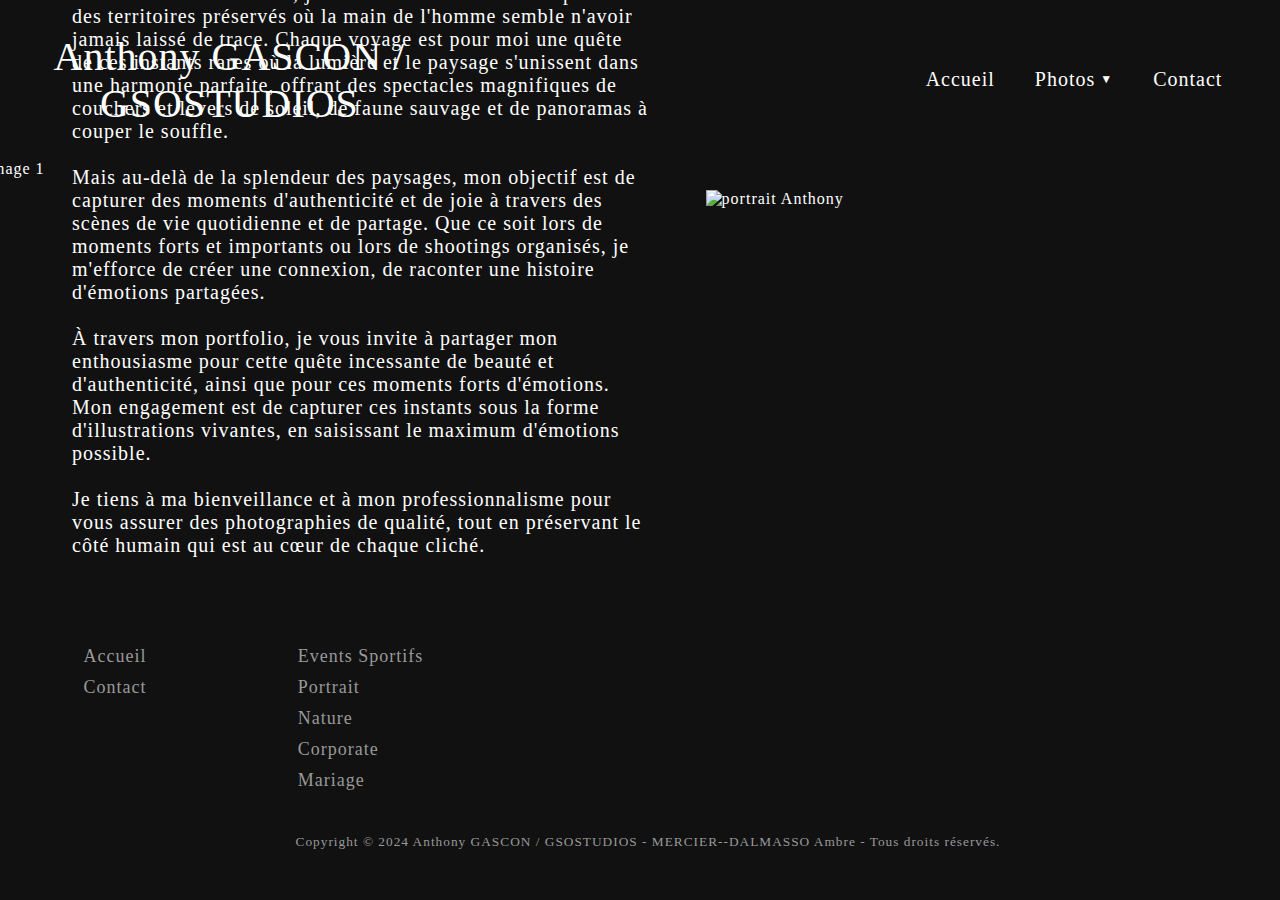
==== index.html @ 79be2a77 "Add files via upload" ====
<!DOCTYPE html>
<html lang="en">
	<head>
		<meta charset="utf-8">
        <meta name="viewport" content="width=device-width, initial-scale=1, user-scalable=no">
		<title>GSOSTUDIOS</title>
        <link rel="icon" type="image/png" href="">
		<link rel="stylesheet" type="text/css" href="style2.css">
    
	</head>
	<body>
        <div class="header">
            <div class="logo">
                <a class="TextLogo" href="./index.html">Anthony GASCON / <br>GSOSTUDIOS </a>
            </div>
            <div class="nav-container">
                <div class="burger-menu">
                    <span></span>
                    <span></span>
                    <span></span>
                </div>
                <ul class="nav-list">
                    <li class="nav"><a href="./index.html">Accueil</a></li>
                    <!--<a href="https://www.flaticon.com/fr/icones-gratuites/fleche-vers-le-bas" title="flèche vers le bas icônes">Flèche vers le bas icônes créées par Md. Mukhlesur Rahaman - Flaticon</a>-->
                    <li class="nav photos-menu">
                        <a href="#" class="photos-link">Photos <span class="arrow">&#9660;</span></a>
                        <ul class="sub-nav">
                            <li class="navPhoto"><a href="event-sportif.html">Events Sportifs</a></li>
                            <li class="navPhoto"><a href="portrait.html">Portrait</a></li>
                            <li class="navPhoto"><a href="nature.html">Nature</a></li>
                            <li class="navPhoto"><a href="corporate.html">Corporate</a></li>
                            <li class="navPhoto"><a href="mariage.html">Mariage</a></li>
                        </ul>
                    <li class="nav"><a href="contact.php">Contact</a></li>
                </ul>
            </div>
        </div>

             <!--image slider start-->
        <div class="slider">
            <div class="slides">
                <!--radio button start-->
                <input type="radio" name="radio-btn" id="radio1" checked>
                <input type="radio" name="radio-btn" id="radio2">
                <input type="radio" name="radio-btn" id="radio3">
                <input type="radio" name="radio-btn" id="radio4">
                <input type="radio" name="radio-btn" id="radio5">
                <!--radio button end-->
                <!--slide image start-->
                <div class="slide first"><img src="./img/image1.PNG" alt="Image 1"></div>
                <div class="slide"><img src="./img/image2.PNG" alt="Image 2"></div>
                <div class="slide"><img src="./img/image3.PNG" alt="Image 3"></div>
                <div class="slide"><img src="./img/image4.PNG" alt="Image 4"></div>
                <div class="slide"><img src="./img/image5.PNG" alt="Image 5"></div>
                <!--slide image end-->
                <!--automatic navigation start-->
                <div class="navigation-auto">
                    <div class="auto-btn1"></div>
                    <div class="auto-btn2"></div>
                    <div class="auto-btn3"></div>
                    <div class="auto-btn4"></div>
                    <div class="auto-btn5"></div>
                </div>
                <!--automatic navigation end-->
                <!--manual navigation start-->
                <div class="navigation-manual">
                    <label for="radio1" class="manual-btn"></label>
                    <label for="radio2" class="manual-btn"></label>
                    <label for="radio3" class="manual-btn"></label>
                    <label for="radio4" class="manual-btn"></label>
                    <label for="radio5" class="manual-btn"></label>
                </div>
            <!--manual navigation end-->
            </div>
        
        </div>
        <!--image slider end-->

        <div class="presentation">
            <h2>Qui je suis</h2>
            <div class="element">
                <div class="text">
                    <p>Depuis ma plus tendre enfance, la nature a toujours été ma première muse. 
                        Amoureux inconditionnel des grands espaces, c'est tout naturellement que je me suis tourné vers la photographie il y a près de dix ans.
                        Mon appareil photo est devenu le prolongement de mon regard, capturant la beauté éphémère des paysages que Mère Nature sculpte jour après jour.
                        Passionné par les randonnées en pleine nature et les bivouacs sous les étoiles, je cherche constamment à explorer des territoires préservés où la main de l'homme semble n'avoir jamais laissé de trace. 
                        Chaque voyage est pour moi une quête de ces instants rares où la lumière et le paysage s'unissent dans une harmonie parfaite, offrant des spectacles 
                        magnifiques de couchers et levers de soleil, de faune sauvage et de panoramas à couper le souffle.<br><br>

                        Mais au-delà de la splendeur des paysages, mon objectif est de capturer des moments d'authenticité et de joie à travers des scènes de vie quotidienne et de partage. 
                        Que ce soit lors de moments forts et importants ou lors de shootings organisés, je m'efforce de créer une connexion, de raconter une histoire d'émotions partagées.<br><br>

                        À travers mon portfolio, je vous invite à partager mon enthousiasme pour cette quête incessante de beauté et d'authenticité, ainsi que pour ces moments forts d'émotions. 
                        Mon engagement est de capturer ces instants sous la forme d'illustrations vivantes, en saisissant le maximum d'émotions possible.<br><br>

                        Je tiens à ma bienveillance et à mon professionnalisme pour vous assurer des photographies de qualité, tout en préservant le côté humain qui est au cœur de chaque cliché.<br></p>
                </div>
                <div class="photo">
                    <img src="./image/portrait.jpg" alt="portrait Anthony">
                </div>
            </div>
        </div>

        <footer>
            <div class="footer">
                <div class="general">
                    <ul>
                        <li class="foot"><a href="./index.html">Accueil</a></li>
                        <li class="foot"><a href="contact.php">Contact</a></li>
                    </ul>
                </div>
                <div class="ListePhoto">
                    <ul>
                        <li class="foot"><a href="event-sportif.html">Events Sportifs</a></li>
                        <li class="foot"><a href="portrait.html">Portrait</a></li>
                        <li class="foot"><a href="nature.html">Nature</a></li>
                        <li class="foot"><a href="corporate.html">Corporate</a></li>
                        <li class="foot"><a href="mariage.html">Mariage</a></li>
                    </ul>
                </div>
            </div>    
            <div class="Copyright">
                <small class="small">Copyright © 2024 Anthony GASCON / GSOSTUDIOS - MERCIER--DALMASSO Ambre - Tous droits réservés.</small>
            </div>
            
        </footer>
    <script defer src="script2.js"></script>
    </body>
</html>
---- style2.css ----
@font-face{
	font-family: "Bebas_Neue";
	src: url("./font/BebasNeue-Regular.ttf") format("truetype");
}

body{
    background-color: #111111;
    color: #fff;
    overflow-x: hidden;
    height: auto;
    width: 100%;
    font-family: Bebas_Neue;
    letter-spacing: 1px;
}

        /*----- header -----*/


.header {
    display: flex;
    justify-content: space-between;
    align-items: center;
    padding: 20px;
    margin: 1% 2%;
    position: relative;
    z-index: 10;
}

.logo {
    order: 1; 
    text-align: center;
}

.TextLogo {
    font-size: 40px;
    color: white;
    text-decoration: none;
}

.nav-container {
    order: 2; 
    position: relative;
    z-index: 10;
}

.nav-list {
    list-style: none;
    padding: 0;
    margin: 0;
    display: flex;
    align-items: center;
    background-color: #111111;
}

.nav {
    margin-right: 20px;
    margin-left: 20px;
}

.nav a {
    color: white;
    text-decoration: none;
    font-size: 20px;
    display: flex;
    align-items: center;
}

.photos-menu {
    position: relative;
}

.arrow {
    margin-left: 5px;
    font-size: 12px;
}

.sub-nav {
    display: none;
    position: absolute;
    padding: 10px 0;
    list-style: none;
    top: 100%;
    left: 0;
    width: 200px;
    background-color: #111111;
    z-index: 15;
}

.navPhoto a {
    color: white;
    text-decoration: none;
    font-size: 20px;
    display: block;
    padding: 5px 20px;
}

.show {
    display: block;
}

.burger-menu {
    display: none;
    flex-direction: column;
    cursor: pointer;
}

.burger-menu span {
    width: 25px;
    height: 3px;
    background-color: white;
    margin: 4px 0;
}

@media (max-width: 1110px) {
    .header {
        flex-direction: column;
    }

    .logo {
        order: 1;
        text-align: center;
        width: auto;
    }

    .nav-container {
        order: 2;
        width: 100%;
        justify-content: right;
        
    }

    .burger-menu {
        display: flex;
        align-items: flex-start;
        margin-top: -50px;
    }

    .nav-list {
        display: none;
        flex-direction: column;
        width: auto;
        text-align: right;
        align-items: flex-start;
        margin-top: 1%;
        position: absolute;
        top: 100%;
        background-color: #111111;
        z-index: 15;
    }

    .nav-list.show {
        display: flex;
    }

    .nav{
        margin-bottom: 3%;
    }

    .photos-menu .sub-nav {
        position: relative;
        left: 0;
    }
}


    /*----- hero, carrousselle -----*/


.slider{
    position: relative;
    width: 103%;
    overflow: hidden;
    margin-left: -3%;
    z-index: 5; 
}

.slides{
    display: flex;
    transition: transform 0.5s ease;
    width: 500%;
}

.slides input{
    display: none;
}

.slide{
    width: 20%;
    flex-shrink: 0;
    position: relative;
}

.slide img{
    width: 103%;
    height: 50%;
    object-fit: cover;
}

/*css dor manual slide navigation*/

.navigation-manual{
    position: absolute;
    width: 103%;
    margin-top: 35%;
    display: flex;
    justify-content: center;
}

.manual-btn{
    border: 2px solid #fff;
    padding: 5px;
    border-radius: 10px;
    cursor: pointer;
    transition: 1s;
}

.manual-btn:not(:last-child){
    margin-right: 5%;
}

.manual-btn:hover{
    background: #fff;
}

#radio1:checked ~ .first{
    margin-left: 0;
}

#radio2:checked ~ .first{
    margin-left: -20%;
}

#radio3:checked ~ .first{
    margin-left: -40%;
}

#radio4:checked ~ .first{
    margin-left: -60%;
}

#radio5:checked ~ .first{
    margin-left: -80%;
}

/*css for automatic slide navigation*/

.navigation-auto{
    position: absolute;
    display: flex;
    width: 103%;
    justify-content: center;
    margin-top: 35%;
}

.navigation-auto div{
    border: 2px solid #fff;
    padding: 5px;
    border-radius: 10px;
    transition: 1s;
}

.navigation-auto div:not(:last-child){
    margin-right: 5%;
}

#radio1:checked ~ .navigation-auto .auto-btn1{
    background: #000;
}

#radio2:checked ~ .navigation-auto .auto-btn2{
    background: #000;
}

#radio3:checked ~ .navigation-auto .auto-btn3{
    background: #000;
}

#radio4:checked ~ .navigation-auto .auto-btn4{
    background: #000;
}

#radio5:checked ~ .navigation-auto .auto-btn5{
    background: #000;
}


    /*----- présentation -----*/


.presentation {
    margin: 0 5%;
    margin-top: -36%;
}

.presentation h2 {
    font-size: 30px;
}

.element {
    display: flex;
    justify-content: space-between;
    align-items: center;
}

.text {
    width: 50%;
    font-size: 20px;
}

.photo {
    width: 45%;
    margin-top: 20px; 
}

.photo img {
    display: block;
    width: 100%;
}

@media (max-width: 1110px) {
    .element {
        flex-direction: column;
        align-items: center;
    }

    .text {
        width: 100%;
        text-align: center;
        order: 2;
    }

    .photo {
        width: 100%;
        order: 1;
        margin-bottom: 2%;
    }
}


    /*----- footer -----*/


.footer{
    display: flex;
    justify-content: flex-start;
    align-items: flex-start;
    text-align: left;
    margin-top: 5%;
    margin-bottom: 2%;
    width: 100%;

}

.footer div {
    margin: 0% 2%;
}

.general ul, .ListePhoto ul {
    display: flex;
    justify-content: flex-start;
    list-style: none;
    padding: 0;
    margin: 0;
    flex-direction: column;
}

.foot {
    margin: 5px 50px ;
}

.foot a {
    text-decoration: none;
    color: #999999;
    font-size: 18px;
}

.Copyright{
    display: flex;
    justify-content: space-around;
    align-items: center;
    margin-top: 3%;
    margin-bottom: 3%;
    width: 100%;
    color: #999999;
    text-align: center;
}
.small{
    margin:0 2% ;
}
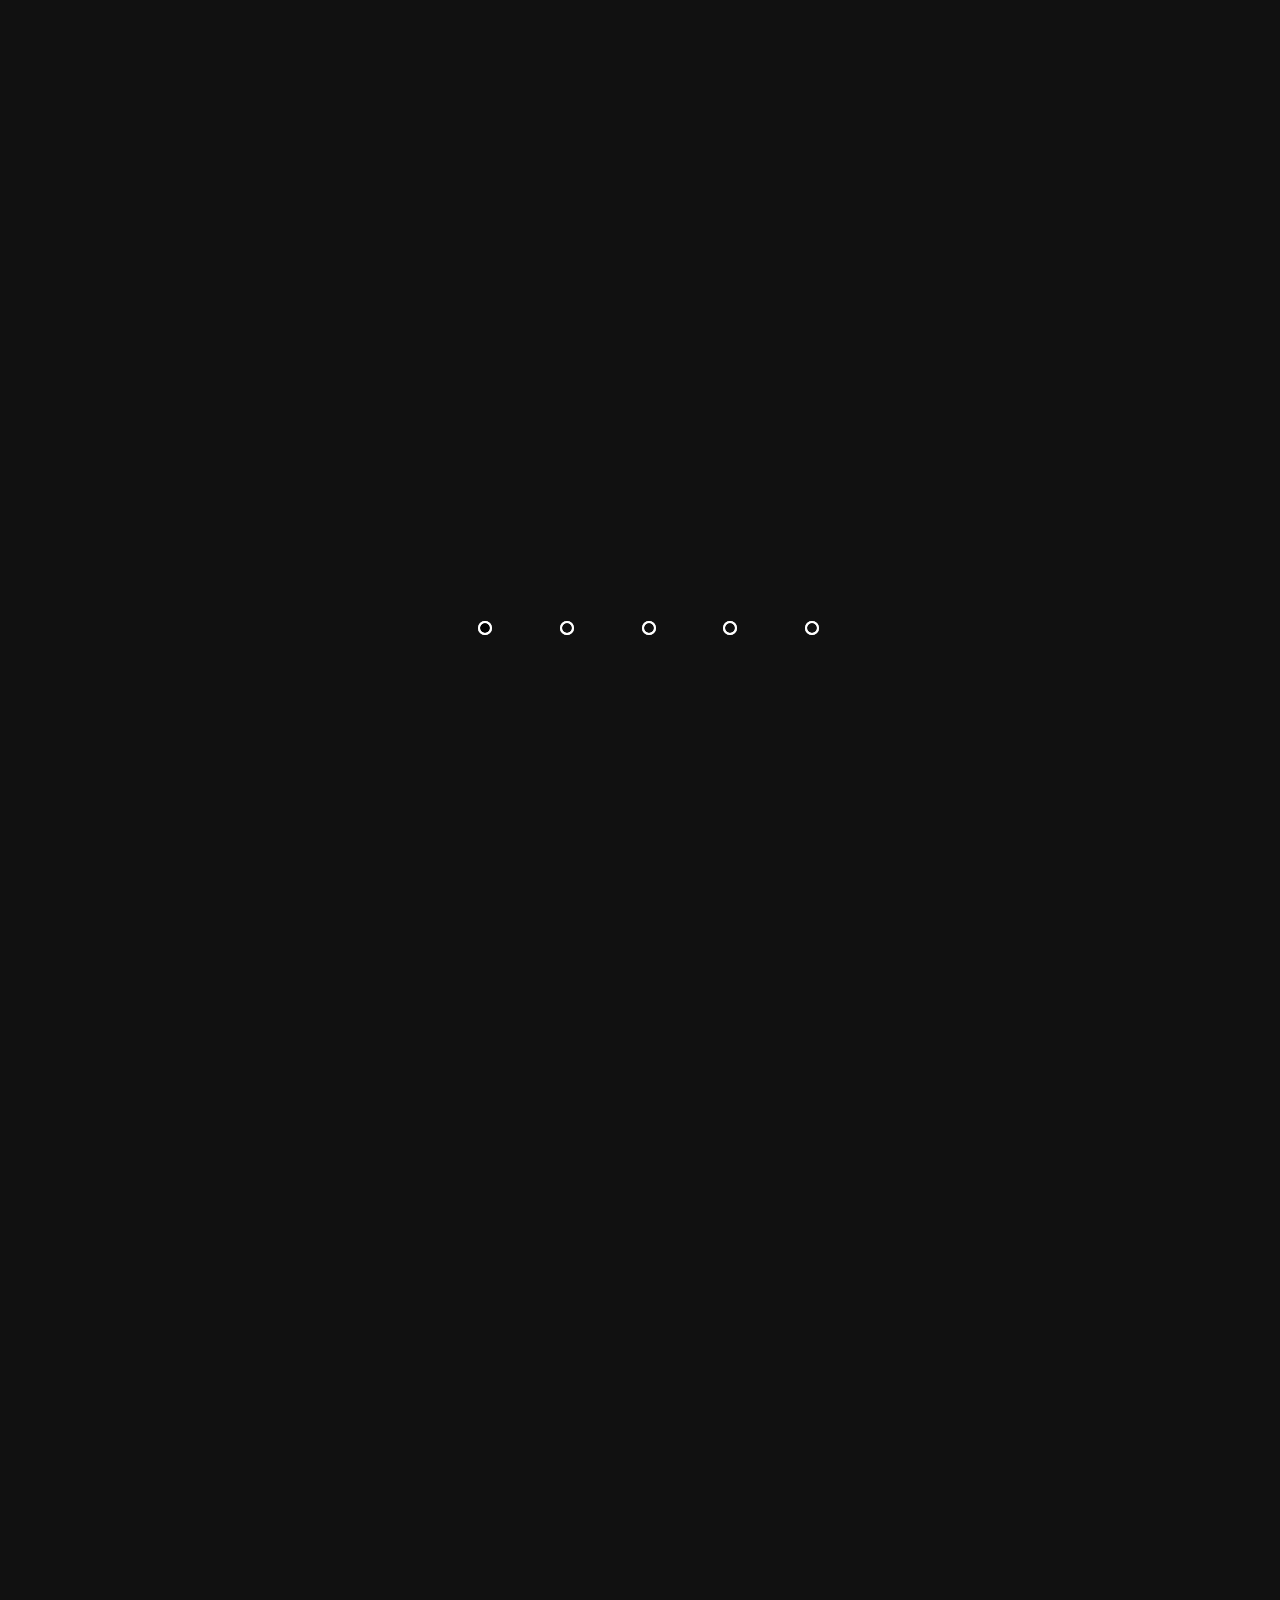
==== commit 9cd248d7: "ajout" ====
--- a/index.html
+++ b/index.html
@@ -1,129 +1,129 @@
-<!DOCTYPE html>
-<html lang="en">
-	<head>
-		<meta charset="utf-8">
-        <meta name="viewport" content="width=device-width, initial-scale=1, user-scalable=no">
-		<title>GSOSTUDIOS</title>
-        <link rel="icon" type="image/png" href="">
-		<link rel="stylesheet" type="text/css" href="style2.css">
-    
-	</head>
-	<body>
-        <div class="header">
-            <div class="logo">
-                <a class="TextLogo" href="./index.html">Anthony GASCON / <br>GSOSTUDIOS </a>
-            </div>
-            <div class="nav-container">
-                <div class="burger-menu">
-                    <span></span>
-                    <span></span>
-                    <span></span>
-                </div>
-                <ul class="nav-list">
-                    <li class="nav"><a href="./index.html">Accueil</a></li>
-                    <!--<a href="https://www.flaticon.com/fr/icones-gratuites/fleche-vers-le-bas" title="flèche vers le bas icônes">Flèche vers le bas icônes créées par Md. Mukhlesur Rahaman - Flaticon</a>-->
-                    <li class="nav photos-menu">
-                        <a href="#" class="photos-link">Photos <span class="arrow">&#9660;</span></a>
-                        <ul class="sub-nav">
-                            <li class="navPhoto"><a href="event-sportif.html">Events Sportifs</a></li>
-                            <li class="navPhoto"><a href="portrait.html">Portrait</a></li>
-                            <li class="navPhoto"><a href="nature.html">Nature</a></li>
-                            <li class="navPhoto"><a href="corporate.html">Corporate</a></li>
-                            <li class="navPhoto"><a href="mariage.html">Mariage</a></li>
-                        </ul>
-                    <li class="nav"><a href="contact.php">Contact</a></li>
-                </ul>
-            </div>
-        </div>
-
-             <!--image slider start-->
-        <div class="slider">
-            <div class="slides">
-                <!--radio button start-->
-                <input type="radio" name="radio-btn" id="radio1" checked>
-                <input type="radio" name="radio-btn" id="radio2">
-                <input type="radio" name="radio-btn" id="radio3">
-                <input type="radio" name="radio-btn" id="radio4">
-                <input type="radio" name="radio-btn" id="radio5">
-                <!--radio button end-->
-                <!--slide image start-->
-                <div class="slide first"><img src="./img/image1.PNG" alt="Image 1"></div>
-                <div class="slide"><img src="./img/image2.PNG" alt="Image 2"></div>
-                <div class="slide"><img src="./img/image3.PNG" alt="Image 3"></div>
-                <div class="slide"><img src="./img/image4.PNG" alt="Image 4"></div>
-                <div class="slide"><img src="./img/image5.PNG" alt="Image 5"></div>
-                <!--slide image end-->
-                <!--automatic navigation start-->
-                <div class="navigation-auto">
-                    <div class="auto-btn1"></div>
-                    <div class="auto-btn2"></div>
-                    <div class="auto-btn3"></div>
-                    <div class="auto-btn4"></div>
-                    <div class="auto-btn5"></div>
-                </div>
-                <!--automatic navigation end-->
-                <!--manual navigation start-->
-                <div class="navigation-manual">
-                    <label for="radio1" class="manual-btn"></label>
-                    <label for="radio2" class="manual-btn"></label>
-                    <label for="radio3" class="manual-btn"></label>
-                    <label for="radio4" class="manual-btn"></label>
-                    <label for="radio5" class="manual-btn"></label>
-                </div>
-            <!--manual navigation end-->
-            </div>
-        
-        </div>
-        <!--image slider end-->
-
-        <div class="presentation">
-            <h2>Qui je suis</h2>
-            <div class="element">
-                <div class="text">
-                    <p>Depuis ma plus tendre enfance, la nature a toujours été ma première muse. 
-                        Amoureux inconditionnel des grands espaces, c'est tout naturellement que je me suis tourné vers la photographie il y a près de dix ans.
-                        Mon appareil photo est devenu le prolongement de mon regard, capturant la beauté éphémère des paysages que Mère Nature sculpte jour après jour.
-                        Passionné par les randonnées en pleine nature et les bivouacs sous les étoiles, je cherche constamment à explorer des territoires préservés où la main de l'homme semble n'avoir jamais laissé de trace. 
-                        Chaque voyage est pour moi une quête de ces instants rares où la lumière et le paysage s'unissent dans une harmonie parfaite, offrant des spectacles 
-                        magnifiques de couchers et levers de soleil, de faune sauvage et de panoramas à couper le souffle.<br><br>
-
-                        Mais au-delà de la splendeur des paysages, mon objectif est de capturer des moments d'authenticité et de joie à travers des scènes de vie quotidienne et de partage. 
-                        Que ce soit lors de moments forts et importants ou lors de shootings organisés, je m'efforce de créer une connexion, de raconter une histoire d'émotions partagées.<br><br>
-
-                        À travers mon portfolio, je vous invite à partager mon enthousiasme pour cette quête incessante de beauté et d'authenticité, ainsi que pour ces moments forts d'émotions. 
-                        Mon engagement est de capturer ces instants sous la forme d'illustrations vivantes, en saisissant le maximum d'émotions possible.<br><br>
-
-                        Je tiens à ma bienveillance et à mon professionnalisme pour vous assurer des photographies de qualité, tout en préservant le côté humain qui est au cœur de chaque cliché.<br></p>
-                </div>
-                <div class="photo">
-                    <img src="./image/portrait.jpg" alt="portrait Anthony">
-                </div>
-            </div>
-        </div>
-
-        <footer>
-            <div class="footer">
-                <div class="general">
-                    <ul>
-                        <li class="foot"><a href="./index.html">Accueil</a></li>
-                        <li class="foot"><a href="contact.php">Contact</a></li>
-                    </ul>
-                </div>
-                <div class="ListePhoto">
-                    <ul>
-                        <li class="foot"><a href="event-sportif.html">Events Sportifs</a></li>
-                        <li class="foot"><a href="portrait.html">Portrait</a></li>
-                        <li class="foot"><a href="nature.html">Nature</a></li>
-                        <li class="foot"><a href="corporate.html">Corporate</a></li>
-                        <li class="foot"><a href="mariage.html">Mariage</a></li>
-                    </ul>
-                </div>
-            </div>    
-            <div class="Copyright">
-                <small class="small">Copyright © 2024 Anthony GASCON / GSOSTUDIOS - MERCIER--DALMASSO Ambre - Tous droits réservés.</small>
-            </div>
-            
-        </footer>
-    <script defer src="script2.js"></script>
-    </body>
+<!DOCTYPE html>
+<html lang="en">
+	<head>
+		<meta charset="utf-8">
+        <meta name="viewport" content="width=device-width, initial-scale=1, user-scalable=no">
+		<title>GSOSTUDIOS</title>
+        <link rel="icon" type="image/png" href="">
+		<link rel="stylesheet" type="text/css" href="style2.css">
+    
+	</head>
+	<body>
+        <div class="header">
+            <div class="logo">
+                <a class="TextLogo" href="./index.html">Anthony GASCON / <br>GSOSTUDIOS </a>
+            </div>
+            <div class="nav-container">
+                <div class="burger-menu">
+                    <span></span>
+                    <span></span>
+                    <span></span>
+                </div>
+                <ul class="nav-list">
+                    <li class="nav"><a href="./index.html">Accueil</a></li>
+                    <!--<a href="https://www.flaticon.com/fr/icones-gratuites/fleche-vers-le-bas" title="flèche vers le bas icônes">Flèche vers le bas icônes créées par Md. Mukhlesur Rahaman - Flaticon</a>-->
+                    <li class="nav photos-menu">
+                        <a href="#" class="photos-link">Photos <span class="arrow">&#9660;</span></a>
+                        <ul class="sub-nav">
+                            <li class="navPhoto"><a href="event-sportif.html">Events Sportifs</a></li>
+                            <li class="navPhoto"><a href="portrait.html">Portrait</a></li>
+                            <li class="navPhoto"><a href="nature.html">Nature</a></li>
+                            <li class="navPhoto"><a href="corporate.html">Corporate</a></li>
+                            <li class="navPhoto"><a href="mariage.html">Mariage</a></li>
+                        </ul>
+                    <li class="nav"><a href="contact.php">Contact</a></li>
+                </ul>
+            </div>
+        </div>
+
+             <!--image slider start-->
+        <div class="slider">
+            <div class="slides">
+                <!--radio button start-->
+                <input type="radio" name="radio-btn" id="radio1" checked>
+                <input type="radio" name="radio-btn" id="radio2">
+                <input type="radio" name="radio-btn" id="radio3">
+                <input type="radio" name="radio-btn" id="radio4">
+                <input type="radio" name="radio-btn" id="radio5">
+                <!--radio button end-->
+                <!--slide image start-->
+                <div class="slide first"><img src="./img/image1.PNG" alt="Image 1"></div>
+                <div class="slide"><img src="./img/image2.PNG" alt="Image 2"></div>
+                <div class="slide"><img src="./img/image3.PNG" alt="Image 3"></div>
+                <div class="slide"><img src="./img/image4.PNG" alt="Image 4"></div>
+                <div class="slide"><img src="./img/image5.PNG" alt="Image 5"></div>
+                <!--slide image end-->
+                <!--automatic navigation start-->
+                <div class="navigation-auto">
+                    <div class="auto-btn1"></div>
+                    <div class="auto-btn2"></div>
+                    <div class="auto-btn3"></div>
+                    <div class="auto-btn4"></div>
+                    <div class="auto-btn5"></div>
+                </div>
+                <!--automatic navigation end-->
+                <!--manual navigation start-->
+                <div class="navigation-manual">
+                    <label for="radio1" class="manual-btn"></label>
+                    <label for="radio2" class="manual-btn"></label>
+                    <label for="radio3" class="manual-btn"></label>
+                    <label for="radio4" class="manual-btn"></label>
+                    <label for="radio5" class="manual-btn"></label>
+                </div>
+            <!--manual navigation end-->
+            </div>
+        
+        </div>
+        <!--image slider end-->
+
+        <div class="presentation">
+            <h2>Qui je suis</h2>
+            <div class="element">
+                <div class="text">
+                    <p>Depuis ma plus tendre enfance, la nature a toujours été ma première muse. 
+                        Amoureux inconditionnel des grands espaces, c'est tout naturellement que je me suis tourné vers la photographie il y a près de dix ans.
+                        Mon appareil photo est devenu le prolongement de mon regard, capturant la beauté éphémère des paysages que Mère Nature sculpte jour après jour.
+                        Passionné par les randonnées en pleine nature et les bivouacs sous les étoiles, je cherche constamment à explorer des territoires préservés où la main de l'homme semble n'avoir jamais laissé de trace. 
+                        Chaque voyage est pour moi une quête de ces instants rares où la lumière et le paysage s'unissent dans une harmonie parfaite, offrant des spectacles 
+                        magnifiques de couchers et levers de soleil, de faune sauvage et de panoramas à couper le souffle.<br><br>
+
+                        Mais au-delà de la splendeur des paysages, mon objectif est de capturer des moments d'authenticité et de joie à travers des scènes de vie quotidienne et de partage. 
+                        Que ce soit lors de moments forts et importants ou lors de shootings organisés, je m'efforce de créer une connexion, de raconter une histoire d'émotions partagées.<br><br>
+
+                        À travers mon portfolio, je vous invite à partager mon enthousiasme pour cette quête incessante de beauté et d'authenticité, ainsi que pour ces moments forts d'émotions. 
+                        Mon engagement est de capturer ces instants sous la forme d'illustrations vivantes, en saisissant le maximum d'émotions possible.<br><br>
+
+                        Je tiens à ma bienveillance et à mon professionnalisme pour vous assurer des photographies de qualité, tout en préservant le côté humain qui est au cœur de chaque cliché.<br></p>
+                </div>
+                <div class="photo">
+                    <img src="./image/portrait.jpg" alt="portrait Anthony">
+                </div>
+            </div>
+        </div>
+
+        <footer>
+            <div class="footer">
+                <div class="general">
+                    <ul>
+                        <li class="foot"><a href="./index.html">Accueil</a></li>
+                        <li class="foot"><a href="contact.php">Contact</a></li>
+                    </ul>
+                </div>
+                <div class="ListePhoto">
+                    <ul>
+                        <li class="foot"><a href="event-sportif.html">Events Sportifs</a></li>
+                        <li class="foot"><a href="portrait.html">Portrait</a></li>
+                        <li class="foot"><a href="nature.html">Nature</a></li>
+                        <li class="foot"><a href="corporate.html">Corporate</a></li>
+                        <li class="foot"><a href="mariage.html">Mariage</a></li>
+                    </ul>
+                </div>
+            </div>    
+            <div class="Copyright">
+                <small class="small">Copyright © 2024 Anthony GASCON / GSOSTUDIOS - MERCIER--DALMASSO Ambre - Tous droits réservés.</small>
+            </div>
+            
+        </footer>
+    <script defer src="script2.js"></script>
+    </body>
 </html>--- a/style2.css
+++ b/style2.css
@@ -1,389 +1,389 @@
-@font-face{
-	font-family: "Bebas_Neue";
-	src: url("./font/BebasNeue-Regular.ttf") format("truetype");
-}
-
-body{
-    background-color: #111111;
-    color: #fff;
-    overflow-x: hidden;
-    height: auto;
-    width: 100%;
-    font-family: Bebas_Neue;
-    letter-spacing: 1px;
-}
-
-        /*----- header -----*/
-
-
-.header {
-    display: flex;
-    justify-content: space-between;
-    align-items: center;
-    padding: 20px;
-    margin: 1% 2%;
-    position: relative;
-    z-index: 10;
-}
-
-.logo {
-    order: 1; 
-    text-align: center;
-}
-
-.TextLogo {
-    font-size: 40px;
-    color: white;
-    text-decoration: none;
-}
-
-.nav-container {
-    order: 2; 
-    position: relative;
-    z-index: 10;
-}
-
-.nav-list {
-    list-style: none;
-    padding: 0;
-    margin: 0;
-    display: flex;
-    align-items: center;
-    background-color: #111111;
-}
-
-.nav {
-    margin-right: 20px;
-    margin-left: 20px;
-}
-
-.nav a {
-    color: white;
-    text-decoration: none;
-    font-size: 20px;
-    display: flex;
-    align-items: center;
-}
-
-.photos-menu {
-    position: relative;
-}
-
-.arrow {
-    margin-left: 5px;
-    font-size: 12px;
-}
-
-.sub-nav {
-    display: none;
-    position: absolute;
-    padding: 10px 0;
-    list-style: none;
-    top: 100%;
-    left: 0;
-    width: 200px;
-    background-color: #111111;
-    z-index: 15;
-}
-
-.navPhoto a {
-    color: white;
-    text-decoration: none;
-    font-size: 20px;
-    display: block;
-    padding: 5px 20px;
-}
-
-.show {
-    display: block;
-}
-
-.burger-menu {
-    display: none;
-    flex-direction: column;
-    cursor: pointer;
-}
-
-.burger-menu span {
-    width: 25px;
-    height: 3px;
-    background-color: white;
-    margin: 4px 0;
-}
-
-@media (max-width: 1110px) {
-    .header {
-        flex-direction: column;
-    }
-
-    .logo {
-        order: 1;
-        text-align: center;
-        width: auto;
-    }
-
-    .nav-container {
-        order: 2;
-        width: 100%;
-        justify-content: right;
-        
-    }
-
-    .burger-menu {
-        display: flex;
-        align-items: flex-start;
-        margin-top: -50px;
-    }
-
-    .nav-list {
-        display: none;
-        flex-direction: column;
-        width: auto;
-        text-align: right;
-        align-items: flex-start;
-        margin-top: 1%;
-        position: absolute;
-        top: 100%;
-        background-color: #111111;
-        z-index: 15;
-    }
-
-    .nav-list.show {
-        display: flex;
-    }
-
-    .nav{
-        margin-bottom: 3%;
-    }
-
-    .photos-menu .sub-nav {
-        position: relative;
-        left: 0;
-    }
-}
-
-
-    /*----- hero, carrousselle -----*/
-
-
-.slider{
-    position: relative;
-    width: 103%;
-    overflow: hidden;
-    margin-left: -3%;
-    z-index: 5; 
-}
-
-.slides{
-    display: flex;
-    transition: transform 0.5s ease;
-    width: 500%;
-}
-
-.slides input{
-    display: none;
-}
-
-.slide{
-    width: 20%;
-    flex-shrink: 0;
-    position: relative;
-}
-
-.slide img{
-    width: 103%;
-    height: 50%;
-    object-fit: cover;
-}
-
-/*css dor manual slide navigation*/
-
-.navigation-manual{
-    position: absolute;
-    width: 103%;
-    margin-top: 35%;
-    display: flex;
-    justify-content: center;
-}
-
-.manual-btn{
-    border: 2px solid #fff;
-    padding: 5px;
-    border-radius: 10px;
-    cursor: pointer;
-    transition: 1s;
-}
-
-.manual-btn:not(:last-child){
-    margin-right: 5%;
-}
-
-.manual-btn:hover{
-    background: #fff;
-}
-
-#radio1:checked ~ .first{
-    margin-left: 0;
-}
-
-#radio2:checked ~ .first{
-    margin-left: -20%;
-}
-
-#radio3:checked ~ .first{
-    margin-left: -40%;
-}
-
-#radio4:checked ~ .first{
-    margin-left: -60%;
-}
-
-#radio5:checked ~ .first{
-    margin-left: -80%;
-}
-
-/*css for automatic slide navigation*/
-
-.navigation-auto{
-    position: absolute;
-    display: flex;
-    width: 103%;
-    justify-content: center;
-    margin-top: 35%;
-}
-
-.navigation-auto div{
-    border: 2px solid #fff;
-    padding: 5px;
-    border-radius: 10px;
-    transition: 1s;
-}
-
-.navigation-auto div:not(:last-child){
-    margin-right: 5%;
-}
-
-#radio1:checked ~ .navigation-auto .auto-btn1{
-    background: #000;
-}
-
-#radio2:checked ~ .navigation-auto .auto-btn2{
-    background: #000;
-}
-
-#radio3:checked ~ .navigation-auto .auto-btn3{
-    background: #000;
-}
-
-#radio4:checked ~ .navigation-auto .auto-btn4{
-    background: #000;
-}
-
-#radio5:checked ~ .navigation-auto .auto-btn5{
-    background: #000;
-}
-
-
-    /*----- présentation -----*/
-
-
-.presentation {
-    margin: 0 5%;
-    margin-top: -36%;
-}
-
-.presentation h2 {
-    font-size: 30px;
-}
-
-.element {
-    display: flex;
-    justify-content: space-between;
-    align-items: center;
-}
-
-.text {
-    width: 50%;
-    font-size: 20px;
-}
-
-.photo {
-    width: 45%;
-    margin-top: 20px; 
-}
-
-.photo img {
-    display: block;
-    width: 100%;
-}
-
-@media (max-width: 1110px) {
-    .element {
-        flex-direction: column;
-        align-items: center;
-    }
-
-    .text {
-        width: 100%;
-        text-align: center;
-        order: 2;
-    }
-
-    .photo {
-        width: 100%;
-        order: 1;
-        margin-bottom: 2%;
-    }
-}
-
-
-    /*----- footer -----*/
-
-
-.footer{
-    display: flex;
-    justify-content: flex-start;
-    align-items: flex-start;
-    text-align: left;
-    margin-top: 5%;
-    margin-bottom: 2%;
-    width: 100%;
-
-}
-
-.footer div {
-    margin: 0% 2%;
-}
-
-.general ul, .ListePhoto ul {
-    display: flex;
-    justify-content: flex-start;
-    list-style: none;
-    padding: 0;
-    margin: 0;
-    flex-direction: column;
-}
-
-.foot {
-    margin: 5px 50px ;
-}
-
-.foot a {
-    text-decoration: none;
-    color: #999999;
-    font-size: 18px;
-}
-
-.Copyright{
-    display: flex;
-    justify-content: space-around;
-    align-items: center;
-    margin-top: 3%;
-    margin-bottom: 3%;
-    width: 100%;
-    color: #999999;
-    text-align: center;
-}
-.small{
-    margin:0 2% ;
+@font-face{
+	font-family: "Bebas_Neue";
+	src: url("./font/BebasNeue-Regular.ttf") format("truetype");
+}
+
+body{
+    background-color: #111111;
+    color: #fff;
+    overflow-x: hidden;
+    height: auto;
+    width: 100%;
+    font-family: Bebas_Neue;
+    letter-spacing: 1px;
+}
+
+        /*----- header -----*/
+
+
+.header {
+    display: flex;
+    justify-content: space-between;
+    align-items: center;
+    padding: 20px;
+    margin: 1% 2%;
+    position: relative;
+    z-index: 10;
+}
+
+.logo {
+    order: 1; 
+    text-align: center;
+}
+
+.TextLogo {
+    font-size: 40px;
+    color: white;
+    text-decoration: none;
+}
+
+.nav-container {
+    order: 2; 
+    position: relative;
+    z-index: 10;
+}
+
+.nav-list {
+    list-style: none;
+    padding: 0;
+    margin: 0;
+    display: flex;
+    align-items: center;
+    background-color: #111111;
+}
+
+.nav {
+    margin-right: 20px;
+    margin-left: 20px;
+}
+
+.nav a {
+    color: white;
+    text-decoration: none;
+    font-size: 20px;
+    display: flex;
+    align-items: center;
+}
+
+.photos-menu {
+    position: relative;
+}
+
+.arrow {
+    margin-left: 5px;
+    font-size: 12px;
+}
+
+.sub-nav {
+    display: none;
+    position: absolute;
+    padding: 10px 0;
+    list-style: none;
+    top: 100%;
+    left: 0;
+    width: 200px;
+    background-color: #111111;
+    z-index: 15;
+}
+
+.navPhoto a {
+    color: white;
+    text-decoration: none;
+    font-size: 20px;
+    display: block;
+    padding: 5px 20px;
+}
+
+.show {
+    display: block;
+}
+
+.burger-menu {
+    display: none;
+    flex-direction: column;
+    cursor: pointer;
+}
+
+.burger-menu span {
+    width: 25px;
+    height: 3px;
+    background-color: white;
+    margin: 4px 0;
+}
+
+@media (max-width: 1110px) {
+    .header {
+        flex-direction: column;
+    }
+
+    .logo {
+        order: 1;
+        text-align: center;
+        width: auto;
+    }
+
+    .nav-container {
+        order: 2;
+        width: 100%;
+        justify-content: right;
+        
+    }
+
+    .burger-menu {
+        display: flex;
+        align-items: flex-start;
+        margin-top: -50px;
+    }
+
+    .nav-list {
+        display: none;
+        flex-direction: column;
+        width: auto;
+        text-align: right;
+        align-items: flex-start;
+        margin-top: 1%;
+        position: absolute;
+        top: 100%;
+        background-color: #111111;
+        z-index: 15;
+    }
+
+    .nav-list.show {
+        display: flex;
+    }
+
+    .nav{
+        margin-bottom: 3%;
+    }
+
+    .photos-menu .sub-nav {
+        position: relative;
+        left: 0;
+    }
+}
+
+
+    /*----- hero, carrousselle -----*/
+
+
+.slider{
+    position: relative;
+    width: 103%;
+    overflow: hidden;
+    margin-left: -3%;
+    z-index: 5; 
+}
+
+.slides{
+    display: flex;
+    transition: transform 0.5s ease;
+    width: 500%;
+}
+
+.slides input{
+    display: none;
+}
+
+.slide{
+    width: 20%;
+    flex-shrink: 0;
+    position: relative;
+}
+
+.slide img{
+    width: 103%;
+    height: 50%;
+    object-fit: cover;
+}
+
+/*css dor manual slide navigation*/
+
+.navigation-manual{
+    position: absolute;
+    width: 103%;
+    margin-top: 35%;
+    display: flex;
+    justify-content: center;
+}
+
+.manual-btn{
+    border: 2px solid #fff;
+    padding: 5px;
+    border-radius: 10px;
+    cursor: pointer;
+    transition: 1s;
+}
+
+.manual-btn:not(:last-child){
+    margin-right: 5%;
+}
+
+.manual-btn:hover{
+    background: #fff;
+}
+
+#radio1:checked ~ .first{
+    margin-left: 0;
+}
+
+#radio2:checked ~ .first{
+    margin-left: -20%;
+}
+
+#radio3:checked ~ .first{
+    margin-left: -40%;
+}
+
+#radio4:checked ~ .first{
+    margin-left: -60%;
+}
+
+#radio5:checked ~ .first{
+    margin-left: -80%;
+}
+
+/*css for automatic slide navigation*/
+
+.navigation-auto{
+    position: absolute;
+    display: flex;
+    width: 103%;
+    justify-content: center;
+    margin-top: 35%;
+}
+
+.navigation-auto div{
+    border: 2px solid #fff;
+    padding: 5px;
+    border-radius: 10px;
+    transition: 1s;
+}
+
+.navigation-auto div:not(:last-child){
+    margin-right: 5%;
+}
+
+#radio1:checked ~ .navigation-auto .auto-btn1{
+    background: #000;
+}
+
+#radio2:checked ~ .navigation-auto .auto-btn2{
+    background: #000;
+}
+
+#radio3:checked ~ .navigation-auto .auto-btn3{
+    background: #000;
+}
+
+#radio4:checked ~ .navigation-auto .auto-btn4{
+    background: #000;
+}
+
+#radio5:checked ~ .navigation-auto .auto-btn5{
+    background: #000;
+}
+
+
+    /*----- présentation -----*/
+
+
+.presentation {
+    margin: 0 5%;
+    margin-top: -36%;
+}
+
+.presentation h2 {
+    font-size: 30px;
+}
+
+.element {
+    display: flex;
+    justify-content: space-between;
+    align-items: center;
+}
+
+.text {
+    width: 50%;
+    font-size: 20px;
+}
+
+.photo {
+    width: 45%;
+    margin-top: 20px; 
+}
+
+.photo img {
+    display: block;
+    width: 100%;
+}
+
+@media (max-width: 1110px) {
+    .element {
+        flex-direction: column;
+        align-items: center;
+    }
+
+    .text {
+        width: 100%;
+        text-align: center;
+        order: 2;
+    }
+
+    .photo {
+        width: 100%;
+        order: 1;
+        margin-bottom: 2%;
+    }
+}
+
+
+    /*----- footer -----*/
+
+
+.footer{
+    display: flex;
+    justify-content: flex-start;
+    align-items: flex-start;
+    text-align: left;
+    margin-top: 5%;
+    margin-bottom: 2%;
+    width: 100%;
+
+}
+
+.footer div {
+    margin: 0% 2%;
+}
+
+.general ul, .ListePhoto ul {
+    display: flex;
+    justify-content: flex-start;
+    list-style: none;
+    padding: 0;
+    margin: 0;
+    flex-direction: column;
+}
+
+.foot {
+    margin: 5px 50px ;
+}
+
+.foot a {
+    text-decoration: none;
+    color: #999999;
+    font-size: 18px;
+}
+
+.Copyright{
+    display: flex;
+    justify-content: space-around;
+    align-items: center;
+    margin-top: 3%;
+    margin-bottom: 3%;
+    width: 100%;
+    color: #999999;
+    text-align: center;
+}
+.small{
+    margin:0 2% ;
 }